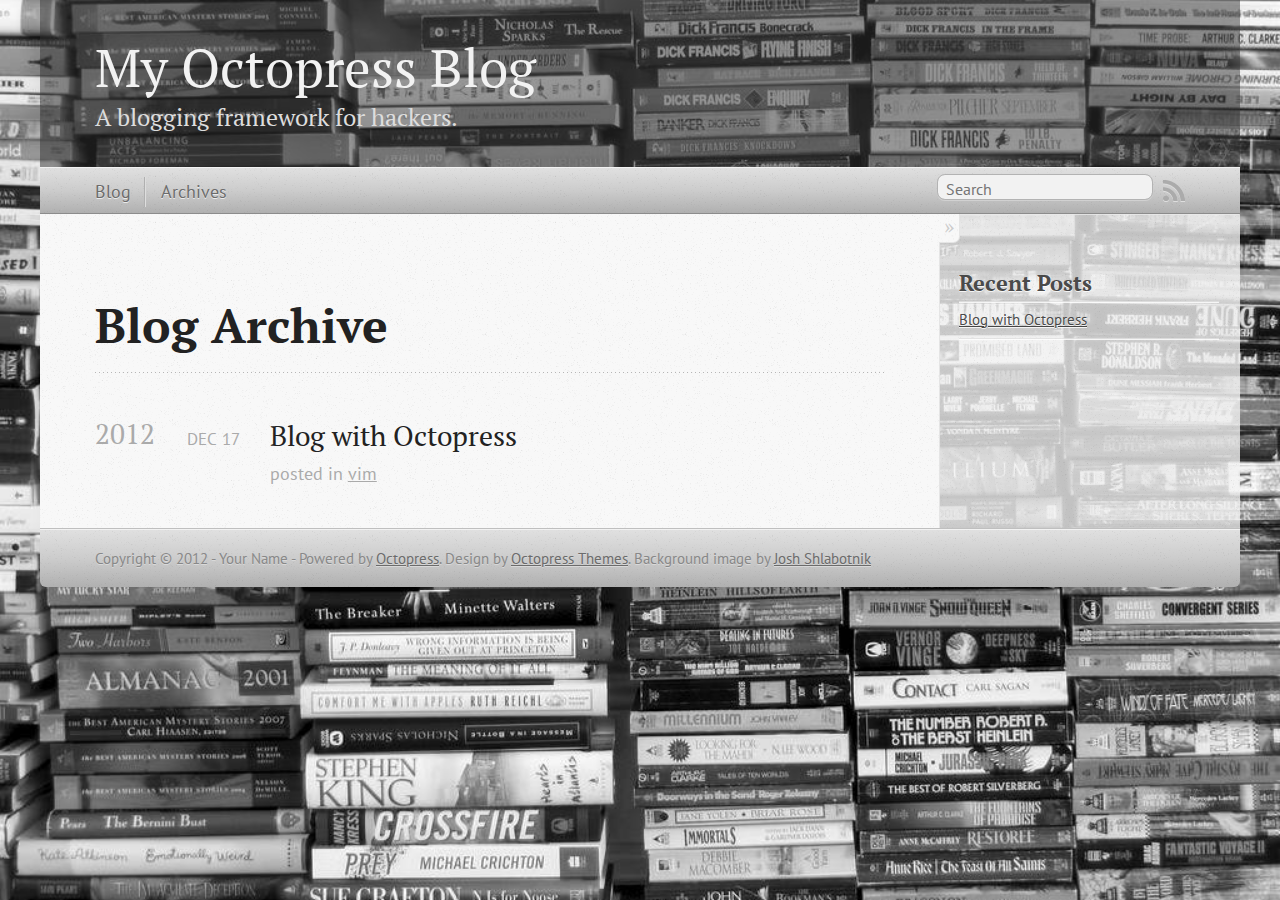
==== blog/archives/index.html @ 8f47bbdd "Site updated at 2012-12-17 10:39:51 UTC" ====
<!DOCTYPE html>
<!--[if IEMobile 7 ]><html class="no-js iem7"><![endif]-->
<!--[if lt IE 9]><html class="no-js lte-ie8"><![endif]-->
<!--[if (gt IE 8)|(gt IEMobile 7)|!(IEMobile)|!(IE)]><!--><html class="no-js" lang="en"><!--<![endif]-->
<head>
  <meta charset="utf-8">
  <title>Blog Archive - My Octopress Blog</title>
  <meta name="author" content="Your Name">

  
  <meta name="description" content=" Blog Archive 2012 Blog with Octopress
Dec 17 2012 posted in vim Recent Posts Blog with Octopress ">
  

  <!-- http://t.co/dKP3o1e -->
  <meta name="HandheldFriendly" content="True">
  <meta name="MobileOptimized" content="320">
  <meta name="viewport" content="width=device-width, initial-scale=1">

  
  <link rel="canonical" href="http://hushwings.github.com/testblog/blog/archives/">
  <link href="/favicon.png" rel="icon">
  <link href="/stylesheets/screen.css" media="screen, projection" rel="stylesheet" type="text/css">
  <script src="/javascripts/modernizr-2.0.js"></script>
  <script src="/javascripts/ender.js"></script>
  <script src="/javascripts/octopress.js" type="text/javascript"></script>
  <link href="/atom.xml" rel="alternate" title="My Octopress Blog" type="application/atom+xml">
  <!--Fonts from Google"s Web font directory at http://google.com/webfonts -->
<link href="http://fonts.googleapis.com/css?family=PT+Serif:regular,italic,bold,bolditalic" rel="stylesheet" type="text/css">
<link href="http://fonts.googleapis.com/css?family=PT+Sans:regular,italic,bold,bolditalic" rel="stylesheet" type="text/css">

  

</head>

<body   >
  <header role="banner"><hgroup>
  <h1><a href="/">My Octopress Blog</a></h1>
  
    <h2>A blogging framework for hackers.</h2>
  
</hgroup>

</header>
  <nav role="navigation"><ul class="subscription" data-subscription="rss">
  <li><a href="/atom.xml" rel="subscribe-rss" title="subscribe via RSS">RSS</a></li>
  
</ul>
  
<form action="http://google.com/search" method="get">
  <fieldset role="search">
    <input type="hidden" name="q" value="site:hushwings.github.com/testblog" />
    <input class="search" type="text" name="q" results="0" placeholder="Search"/>
  </fieldset>
</form>
  
<ul class="main-navigation">
  <li><a href="/">Blog</a></li>
  <li><a href="/blog/archives">Archives</a></li>
</ul>

</nav>
  <div id="main">
    <div id="content">
      <div>
<article role="article">
  
  <header>
    <h1 class="entry-title">Blog Archive</h1>
    
  </header>
  
  <div id="blog-archives">



  
  <h2>2012</h2>

<article>
  
<h1><a href="/blog/2012/12/17/blog-with-octopress/">Blog with Octopress</a></h1>
<time datetime="2012-12-17T03:09:00+08:00" pubdate><span class='month'>Dec</span> <span class='day'>17</span> <span class='year'>2012</span></time>

<footer>
  <span class="categories">posted in <a class='category' href='/blog/categories/vim/'>vim</a></span>
</footer>


</article>

</div>

  
</article>

</div>

<aside class="sidebar">
  
    <section>
  <h1>Recent Posts</h1>
  <ul id="recent_posts">
    
      <li class="post">
        <a href="/blog/2012/12/17/blog-with-octopress/">Blog with Octopress</a>
      </li>
    
  </ul>
</section>






  
</aside>


    </div>
  </div>
  <footer role="contentinfo"><p>
  Copyright &copy; 2012 - Your Name -
  <span class="credit">Powered by <a href="http://octopress.org">Octopress</a>. Design by <a href="http://octopressthemes.com">Octopress Themes</a>. Background image by <a href="http://www.flickr.com/photos/joeshlabotnik/">Josh Shlabotnik</a></span>
</p>

</footer>
  











</body>
</html>
---- stylesheets/screen.css ----
html,body,div,span,applet,object,iframe,h1,h2,h3,h4,h5,h6,p,blockquote,pre,a,abbr,acronym,address,big,cite,code,del,dfn,em,img,ins,kbd,q,s,samp,small,strike,strong,sub,sup,tt,var,b,u,i,center,dl,dt,dd,ol,ul,li,fieldset,form,label,legend,table,caption,tbody,tfoot,thead,tr,th,td,article,aside,canvas,details,embed,figure,figcaption,footer,header,hgroup,menu,nav,output,ruby,section,summary,time,mark,audio,video{margin:0;padding:0;border:0;font:inherit;font-size:100%;vertical-align:baseline}html{line-height:1}ol,ul{list-style:none}table{border-collapse:collapse;border-spacing:0}caption,th,td{text-align:left;font-weight:normal;vertical-align:middle}q,blockquote{quotes:none}q:before,q:after,blockquote:before,blockquote:after{content:"";content:none}a img{border:none}article,aside,details,figcaption,figure,footer,header,hgroup,menu,nav,section,summary{display:block}article,aside,details,figcaption,figure,footer,header,hgroup,menu,nav,section,summary{display:block}a{color:#1863a1}a:visited{color:#751590}a:focus{color:#0181eb}a:hover{color:#0181eb}a:active{color:#01579f}aside.sidebar a{color:#1863a1}aside.sidebar a:focus{color:#0181eb}aside.sidebar a:hover{color:#0181eb}aside.sidebar a:active{color:#01579f}a{-webkit-transition:color 0.3s;-moz-transition:color 0.3s;-o-transition:color 0.3s;transition:color 0.3s}html{background:url('/images/base.jpg?1355687006') no-repeat center center fixed;-webkit-background-size:cover;-moz-background-size:cover;-o-background-size:cover;background-size:cover}body>div{background:rgba(242,242,242,0.8) url('/images/noise.png?1355687006') top left;border-bottom:1px solid #bfbfbf}body>div>div{background:#f8f8f8 url('/images/noise.png?1355687006') top left;border-right:1px solid rgba(224,224,224,0.8)}.heading,body>header h1,h1,h2,h3,h4,h5,h6{font-family:"PT Serif","Georgia","Helvetica Neue",Arial,sans-serif}.sans,body>header h2,article header p.meta,article>footer,#content .blog-index footer,html .gist .gist-file .gist-meta,#blog-archives a.category,#blog-archives time,aside.sidebar section,body>footer{font-family:"PT Sans","Helvetica Neue",Arial,sans-serif}.serif,body,#content .blog-index a[rel=full-article]{font-family:"PT Serif",Georgia,Times,"Times New Roman",serif}.mono,pre,code,tt,p code,li code{font-family:Menlo,Monaco,"Andale Mono","lucida console","Courier New",monospace}body>header h1{font-size:2.2em;font-family:"PT Serif","Georgia","Helvetica Neue",Arial,sans-serif;font-weight:normal;line-height:1.2em;margin-bottom:0.6667em}body>header h2{font-family:"PT Serif","Georgia","Helvetica Neue",Arial,sans-serif}body{line-height:1.5em;color:#222}h1{font-size:2.2em;line-height:1.2em}@media only screen and (min-width: 992px){body{font-size:1.15em}h1{font-size:2.6em;line-height:1.2em}}h1,h2,h3,h4,h5,h6{text-rendering:optimizelegibility;margin-bottom:1em;font-weight:bold}h2,section h1{font-size:1.5em}h3,section h2,section section h1{font-size:1.3em}h4,section h3,section section h2,section section section h1{font-size:1em}h5,section h4,section section h3{font-size:.9em}h6,section h5,section section h4,section section section h3{font-size:.8em}p,blockquote,ul,ol{margin-bottom:1.5em}ul{list-style-type:disc}ul ul{list-style-type:circle;margin-bottom:0px}ul ul ul{list-style-type:square;margin-bottom:0px}ol{list-style-type:decimal}ol ol{list-style-type:lower-alpha;margin-bottom:0px}ol ol ol{list-style-type:lower-roman;margin-bottom:0px}ul,ul ul,ul ol,ol,ol ul,ol ol{margin-left:1.3em}strong{font-weight:bold}em{font-style:italic}sup,sub{font-size:0.8em;position:relative;display:inline-block}sup{top:-0.5em}sub{bottom:-0.5em}q{font-style:italic}q:before{content:"\201C"}q:after{content:"\201D"}em,dfn{font-style:italic}strong,dfn{font-weight:bold}del,s{text-decoration:line-through}abbr,acronym{border-bottom:1px dotted;cursor:help}sub,sup{line-height:0}hr{margin-bottom:0.2em}small{font-size:.8em}big{font-size:1.2em}blockquote{font-style:italic;position:relative;font-size:1.2em;line-height:1.5em;padding-left:1em;border-left:4px solid rgba(170,170,170,0.5)}blockquote cite{font-style:italic}blockquote cite a{color:#aaa !important;word-wrap:break-word}blockquote cite:before{content:'\2014';padding-right:.3em;padding-left:.3em;color:#aaa}@media only screen and (min-width: 992px){blockquote{padding-left:1.5em;border-left-width:4px}}.pullquote-right:before,.pullquote-left:before{padding:0;border:none;content:attr(data-pullquote);float:right;width:45%;margin:.5em 0 1em 1.5em;position:relative;top:7px;font-size:1.4em;line-height:1.45em}.pullquote-left:before{float:left;margin:.5em 1.5em 1em 0}.force-wrap,article a,aside.sidebar a{white-space:-moz-pre-wrap;white-space:-pre-wrap;white-space:-o-pre-wrap;white-space:pre-wrap;word-wrap:break-word}.group,body>header,body>nav,body>footer,body #content>article,body #content>div>article,body #content>div>section,body div.pagination,aside.sidebar,#main,#content,.sidebar{*zoom:1}.group:after,body>header:after,body>nav:after,body>footer:after,body #content>article:after,body #content>div>article:after,body #content>div>section:after,body div.pagination:after,aside.sidebar:after,#main:after,#content:after,.sidebar:after{content:"";display:table;clear:both}body{-webkit-text-size-adjust:none;max-width:1200px;position:relative;margin:0 auto}body>header,body>nav,body>footer,body #content>article,body #content>div>article,body #content>div>section{padding-left:18px;padding-right:18px}@media only screen and (min-width: 480px){body>header,body>nav,body>footer,body #content>article,body #content>div>article,body #content>div>section{padding-left:25px;padding-right:25px}}@media only screen and (min-width: 768px){body>header,body>nav,body>footer,body #content>article,body #content>div>article,body #content>div>section{padding-left:35px;padding-right:35px}}@media only screen and (min-width: 992px){body>header,body>nav,body>footer,body #content>article,body #content>div>article,body #content>div>section{padding-left:55px;padding-right:55px}}body div.pagination{margin-left:18px;margin-right:18px}@media only screen and (min-width: 480px){body div.pagination{margin-left:25px;margin-right:25px}}@media only screen and (min-width: 768px){body div.pagination{margin-left:35px;margin-right:35px}}@media only screen and (min-width: 992px){body div.pagination{margin-left:55px;margin-right:55px}}body>header{font-size:1em;padding-top:1.5em;padding-bottom:1.5em}#content{overflow:hidden}#content>div,#content>article{width:100%}aside.sidebar{float:none;padding:0 18px 1px;background-color:rgba(247,247,247,0.8);border-top:1px solid rgba(224,224,224,0.8)}.flex-content,article img,article video,article .flash-video,aside.sidebar img{max-width:100%;height:auto}.basic-alignment.left,article img.left,article video.left,article .left.flash-video,aside.sidebar img.left{float:left;margin-right:1.5em}.basic-alignment.right,article img.right,article video.right,article .right.flash-video,aside.sidebar img.right{float:right;margin-left:1.5em}.basic-alignment.center,article img.center,article video.center,article .center.flash-video,aside.sidebar img.center{display:block;margin:0 auto 1.5em}.basic-alignment.left,article img.left,article video.left,article .left.flash-video,aside.sidebar img.left,.basic-alignment.right,article img.right,article video.right,article .right.flash-video,aside.sidebar img.right{margin-bottom:.8em}.toggle-sidebar,.no-sidebar .toggle-sidebar{display:none}@media only screen and (min-width: 750px){body.sidebar-footer aside.sidebar{float:none;width:auto;clear:left;margin:0;padding:0 35px 1px;background-color:rgba(247,247,247,0.8);border-top:1px solid rgba(234,234,234,0.8)}body.sidebar-footer aside.sidebar section.odd,body.sidebar-footer aside.sidebar section.even{float:left;width:48%}body.sidebar-footer aside.sidebar section.odd{margin-left:0}body.sidebar-footer aside.sidebar section.even{margin-left:4%}body.sidebar-footer aside.sidebar.thirds section{width:30%;margin-left:5%}body.sidebar-footer aside.sidebar.thirds section.first{margin-left:0;clear:both}}body.sidebar-footer #content{margin-right:0px}body.sidebar-footer .toggle-sidebar{display:none}@media only screen and (min-width: 550px){body>header{font-size:1em}}@media only screen and (min-width: 750px){aside.sidebar{float:none;width:auto;clear:left;margin:0;padding:0 35px 1px;background-color:rgba(247,247,247,0.8);border-top:1px solid rgba(234,234,234,0.8)}aside.sidebar section.odd,aside.sidebar section.even{float:left;width:48%}aside.sidebar section.odd{margin-left:0}aside.sidebar section.even{margin-left:4%}aside.sidebar.thirds section{width:30%;margin-left:5%}aside.sidebar.thirds section.first{margin-left:0;clear:both}}@media only screen and (min-width: 768px){body{-webkit-text-size-adjust:auto}body>header{font-size:1.2em}#main{padding:0;margin:0 auto}#content{overflow:visible;margin-right:240px;position:relative}.no-sidebar #content{margin-right:0;border-right:0}.collapse-sidebar #content{margin-right:20px}#content>div,#content>article{padding-top:17.5px;padding-bottom:17.5px;float:left}aside.sidebar{width:210px;padding:0 15px 15px;background:none;clear:none;float:left;margin:0 -100% 0 0}aside.sidebar section{width:auto;margin-left:0}aside.sidebar section.odd,aside.sidebar section.even{float:none;width:auto;margin-left:0}.collapse-sidebar aside.sidebar{float:none;width:auto;clear:left;margin:0;padding:0 35px 1px;background-color:rgba(247,247,247,0.8);border-top:1px solid rgba(234,234,234,0.8)}.collapse-sidebar aside.sidebar section.odd,.collapse-sidebar aside.sidebar section.even{float:left;width:48%}.collapse-sidebar aside.sidebar section.odd{margin-left:0}.collapse-sidebar aside.sidebar section.even{margin-left:4%}.collapse-sidebar aside.sidebar.thirds section{width:30%;margin-left:5%}.collapse-sidebar aside.sidebar.thirds section.first{margin-left:0;clear:both}}@media only screen and (min-width: 992px){body>header{font-size:1.3em}#content{margin-right:300px}#content>div,#content>article{padding-top:27.5px;padding-bottom:27.5px}aside.sidebar{width:260px;padding:1.2em 20px 20px}.collapse-sidebar aside.sidebar{padding-left:55px;padding-right:55px}}@media only screen and (min-width: 768px){ul,ol{margin-left:0}}body>header{background:rgba(51,51,51,0.5)}body>header h1{display:inline-block;margin:0}body>header h1 a,body>header h1 a:visited,body>header h1 a:hover{color:#f2f2f2;text-decoration:none}body>header h2{margin:.2em 0 0;font-size:1em;color:#ddd;font-weight:normal}body>nav{position:relative;background-color:#ccc;background:url('/images/noise.png?1355687006'),-webkit-gradient(linear, 50% 0%, 50% 100%, color-stop(0%, #e0e0e0), color-stop(50%, #cccccc), color-stop(100%, #b0b0b0));background:url('/images/noise.png?1355687006'),-webkit-linear-gradient(#e0e0e0,#cccccc,#b0b0b0);background:url('/images/noise.png?1355687006'),-moz-linear-gradient(#e0e0e0,#cccccc,#b0b0b0);background:url('/images/noise.png?1355687006'),-o-linear-gradient(#e0e0e0,#cccccc,#b0b0b0);background:url('/images/noise.png?1355687006'),linear-gradient(#e0e0e0,#cccccc,#b0b0b0);border-top:1px solid #f2f2f2;border-bottom:1px solid #8c8c8c;padding-top:.35em;padding-bottom:.35em}body>nav form{-webkit-background-clip:padding;-moz-background-clip:padding;background-clip:padding-box;margin:0;padding:0}body>nav form .search{padding:.3em .5em 0;font-size:.85em;font-family:"PT Sans","Helvetica Neue",Arial,sans-serif;line-height:1.1em;width:95%;-webkit-border-radius:0.5em;-moz-border-radius:0.5em;-ms-border-radius:0.5em;-o-border-radius:0.5em;border-radius:0.5em;-webkit-background-clip:padding;-moz-background-clip:padding;background-clip:padding-box;-webkit-box-shadow:#d1d1d1 0 1px;-moz-box-shadow:#d1d1d1 0 1px;box-shadow:#d1d1d1 0 1px;background-color:#f2f2f2;border:1px solid #b3b3b3;color:#888}body>nav form .search:focus{color:#444;border-color:#80b1df;-webkit-box-shadow:#80b1df 0 0 4px,#80b1df 0 0 3px inset;-moz-box-shadow:#80b1df 0 0 4px,#80b1df 0 0 3px inset;box-shadow:#80b1df 0 0 4px,#80b1df 0 0 3px inset;background-color:#fff;outline:none}body>nav fieldset[role=search]{float:right;width:48%}body>nav fieldset.mobile-nav{float:left;width:48%}body>nav fieldset.mobile-nav select{width:100%;font-size:.8em;border:1px solid #888}body>nav ul{display:none}@media only screen and (min-width: 550px){body>nav{font-size:.9em}body>nav ul{margin:0;padding:0;border:0;overflow:hidden;*zoom:1;float:left;display:block;padding-top:.15em}body>nav ul li{list-style-image:none;list-style-type:none;margin-left:0;white-space:nowrap;display:inline;float:left;padding-left:0;padding-right:0}body>nav ul li:first-child,body>nav ul li.first{padding-left:0}body>nav ul li:last-child{padding-right:0}body>nav ul li.last{padding-right:0}body>nav ul.subscription{margin-left:.8em;float:right}body>nav ul.subscription li:last-child a{padding-right:0}body>nav ul li{margin:0}body>nav a{color:#6b6b6b;font-family:"PT Sans","Helvetica Neue",Arial,sans-serif;text-shadow:#ebebeb 0 1px;float:left;text-decoration:none;font-size:1.1em;padding:.1em 0;line-height:1.5em}body>nav a:visited{color:#6b6b6b}body>nav a:hover{color:#2b2b2b}body>nav li+li{border-left:1px solid #b0b0b0;margin-left:.8em}body>nav li+li a{padding-left:.8em;border-left:1px solid #dedede}body>nav form{float:right;text-align:left;padding-left:.8em;width:175px}body>nav form .search{width:93%;font-size:.95em;line-height:1.2em}body>nav ul[data-subscription$=email]+form{width:97px}body>nav ul[data-subscription$=email]+form .search{width:91%}body>nav fieldset.mobile-nav{display:none}body>nav fieldset[role=search]{width:99%}}@media only screen and (min-width: 992px){body>nav form{width:215px}body>nav ul[data-subscription$=email]+form{width:147px}}.no-placeholder body>nav .search{background:#f2f2f2 url('/images/search.png?1355687006') 0.3em 0.25em no-repeat;text-indent:1.3em}@media only screen and (min-width: 550px){.maskImage body>nav ul[data-subscription$=email]+form{width:123px}}@media only screen and (min-width: 992px){.maskImage body>nav ul[data-subscription$=email]+form{width:173px}}.maskImage ul.subscription{position:relative;top:.2em}.maskImage ul.subscription li,.maskImage ul.subscription a{border:0;padding:0}.maskImage a[rel=subscribe-rss]{position:relative;top:0px;text-indent:-999999em;background-color:#dedede;border:0;padding:0}.maskImage a[rel=subscribe-rss],.maskImage a[rel=subscribe-rss]:after{-webkit-mask-image:url('/images/rss.png?1355687006');-moz-mask-image:url('/images/rss.png?1355687006');-ms-mask-image:url('/images/rss.png?1355687006');-o-mask-image:url('/images/rss.png?1355687006');mask-image:url('/images/rss.png?1355687006');-webkit-mask-repeat:no-repeat;-moz-mask-repeat:no-repeat;-ms-mask-repeat:no-repeat;-o-mask-repeat:no-repeat;mask-repeat:no-repeat;width:22px;height:22px}.maskImage a[rel=subscribe-rss]:after{content:"";position:absolute;top:-1px;left:0;background-color:#ababab}.maskImage a[rel=subscribe-rss]:hover:after{background-color:#9e9e9e}.maskImage a[rel=subscribe-email]{position:relative;top:0px;text-indent:-999999em;background-color:#dedede;border:0;padding:0}.maskImage a[rel=subscribe-email],.maskImage a[rel=subscribe-email]:after{-webkit-mask-image:url('/images/email.png?1355687006');-moz-mask-image:url('/images/email.png?1355687006');-ms-mask-image:url('/images/email.png?1355687006');-o-mask-image:url('/images/email.png?1355687006');mask-image:url('/images/email.png?1355687006');-webkit-mask-repeat:no-repeat;-moz-mask-repeat:no-repeat;-ms-mask-repeat:no-repeat;-o-mask-repeat:no-repeat;mask-repeat:no-repeat;width:28px;height:22px}.maskImage a[rel=subscribe-email]:after{content:"";position:absolute;top:-1px;left:0;background-color:#ababab}.maskImage a[rel=subscribe-email]:hover:after{background-color:#9e9e9e}article{padding-top:1em}article header{position:relative;padding-top:2em;padding-bottom:1em;margin-bottom:1em;background:url('[data-uri]') bottom left repeat-x}article header h1{margin:0}article header h1 a{text-decoration:none}article header h1 a:hover{text-decoration:underline}article header p{font-size:.9em;color:#aaa;margin:0}article header p.meta{text-transform:uppercase;position:absolute;top:0}@media only screen and (min-width: 768px){article header{margin-bottom:1.5em;padding-bottom:1em;background:url('[data-uri]') bottom left repeat-x}}article h2{padding-top:0.8em;background:url('[data-uri]') top left repeat-x}.entry-content article h2:first-child,article header+h2{padding-top:0}article h2:first-child,article header+h2{background:none}article .feature{padding-top:.5em;margin-bottom:1em;padding-bottom:1em;background:url('[data-uri]') bottom left repeat-x;font-size:2.0em;font-style:italic;line-height:1.3em}article img,article video,article .flash-video{-webkit-border-radius:0.3em;-moz-border-radius:0.3em;-ms-border-radius:0.3em;-o-border-radius:0.3em;border-radius:0.3em;-webkit-box-shadow:rgba(0,0,0,0.15) 0 1px 4px;-moz-box-shadow:rgba(0,0,0,0.15) 0 1px 4px;box-shadow:rgba(0,0,0,0.15) 0 1px 4px;-webkit-box-sizing:border-box;-moz-box-sizing:border-box;box-sizing:border-box;border:#fff 0.5em solid}article video,article .flash-video{margin:0 auto 1.5em}article video{display:block;width:100%}article .flash-video>div{position:relative;display:block;padding-bottom:56.25%;padding-top:1px;height:0;overflow:hidden}article .flash-video>div iframe,article .flash-video>div object,article .flash-video>div embed{position:absolute;top:0;left:0;width:100%;height:100%}article>footer{padding-bottom:2.5em;margin-top:2em}article>footer p.meta{margin-bottom:.8em;font-size:.85em;clear:both;overflow:hidden}.blog-index article+article{background:url('[data-uri]') top left repeat-x}#content .blog-index{padding-top:0;padding-bottom:0}#content .blog-index article{padding-top:2em}#content .blog-index article header{background:none;padding-bottom:0}#content .blog-index article h1{font-size:2.2em}#content .blog-index article h1 a{color:inherit}#content .blog-index article h1 a:hover{color:#0181eb}#content .blog-index a[rel=full-article]{background:#ebebeb;display:inline-block;padding:.4em .8em;margin-right:.5em;text-decoration:none;color:#666;-webkit-transition:background-color 0.5s;-moz-transition:background-color 0.5s;-o-transition:background-color 0.5s;transition:background-color 0.5s}#content .blog-index a[rel=full-article]:hover{background:#0181eb;text-shadow:none;color:#f8f8f8}#content .blog-index footer{margin-top:1em}.separator,article>footer .byline+time:before,article>footer time+time:before,article>footer .comments:before,article>footer .byline ~ .categories:before{content:"\2022 ";padding:0 .4em 0 .2em;display:inline-block}#content div.pagination{text-align:center;font-size:.95em;position:relative;background:url('[data-uri]') top left repeat-x;padding-top:1.5em;padding-bottom:1.5em}#content div.pagination a{text-decoration:none;color:#aaa}#content div.pagination a.prev{position:absolute;left:0}#content div.pagination a.next{position:absolute;right:0}#content div.pagination a:hover{color:#0181eb}#content div.pagination a[href*=archive]:before,#content div.pagination a[href*=archive]:after{content:'\2014';padding:0 .3em}p.meta+.sharing{padding-top:1em;padding-left:0;background:url('[data-uri]') top left repeat-x}#fb-root{display:none}.highlight,html .gist .gist-file .gist-syntax .gist-highlight{border:1px solid #05232b !important}.highlight table td.code,html .gist .gist-file .gist-syntax .gist-highlight table td.code{width:100%}.highlight .line-numbers,html .gist .gist-file .gist-syntax .gist-highlight .line-numbers{text-align:right;font-size:13px;line-height:1.45em;background:#073642 url('/images/noise.png?1355687006') top left !important;border-right:1px solid #00232c !important;-webkit-box-shadow:#083e4b -1px 0 inset;-moz-box-shadow:#083e4b -1px 0 inset;box-shadow:#083e4b -1px 0 inset;text-shadow:#021014 0 -1px;padding:.8em !important;-webkit-border-radius:0;-moz-border-radius:0;-ms-border-radius:0;-o-border-radius:0;border-radius:0}.highlight .line-numbers span,html .gist .gist-file .gist-syntax .gist-highlight .line-numbers span{color:#586e75 !important}figure.code,.gist-file,pre{-webkit-box-shadow:rgba(0,0,0,0.06) 0 0 10px;-moz-box-shadow:rgba(0,0,0,0.06) 0 0 10px;box-shadow:rgba(0,0,0,0.06) 0 0 10px}figure.code .highlight pre,.gist-file .highlight pre,pre .highlight pre{-webkit-box-shadow:none;-moz-box-shadow:none;box-shadow:none}html .gist .gist-file{margin-bottom:1.8em;position:relative;border:none;padding-top:26px !important}html .gist .gist-file .gist-syntax{border-bottom:0 !important;background:none !important}html .gist .gist-file .gist-syntax .gist-highlight{background:#002b36 !important}html .gist .gist-file .gist-meta{padding:.6em 0.8em;border:1px solid #083e4b !important;color:#586e75;font-size:.7em !important;background:#073642 url('/images/noise.png?1355687006') top left;line-height:1.5em}html .gist .gist-file .gist-meta a{color:#75878b !important;text-decoration:none}html .gist .gist-file .gist-meta a:hover{text-decoration:underline}html .gist .gist-file .gist-meta a:hover{color:#93a1a1 !important}html .gist .gist-file .gist-meta a[href*='#file']{position:absolute;top:0;left:0;right:-10px;color:#474747 !important}html .gist .gist-file .gist-meta a[href*='#file']:hover{color:#1863a1 !important}html .gist .gist-file .gist-meta a[href*=raw]{top:.4em}pre{background:#002b36 url('/images/noise.png?1355687006') top left;-webkit-border-radius:0.4em;-moz-border-radius:0.4em;-ms-border-radius:0.4em;-o-border-radius:0.4em;border-radius:0.4em;border:1px solid #05232b;line-height:1.45em;font-size:13px;margin-bottom:2.1em;padding:.8em 1em;color:#93a1a1;overflow:auto}h3.filename+pre{-moz-border-radius-topleft:0px;-webkit-border-top-left-radius:0px;border-top-left-radius:0px;-moz-border-radius-topright:0px;-webkit-border-top-right-radius:0px;border-top-right-radius:0px}p code,li code{display:inline-block;white-space:no-wrap;background:#fff;font-size:.8em;line-height:1.5em;color:#555;border:1px solid #ddd;-webkit-border-radius:0.4em;-moz-border-radius:0.4em;-ms-border-radius:0.4em;-o-border-radius:0.4em;border-radius:0.4em;padding:0 .3em;margin:-1px 0}p pre code,li pre code{font-size:1em !important;background:none;border:none}.pre-code,html .gist .gist-file .gist-syntax .gist-highlight pre,.highlight code{font-family:Menlo,Monaco,"Andale Mono","lucida console","Courier New",monospace !important;overflow:scroll;overflow-y:hidden;display:block;padding:.8em !important;overflow-x:auto;line-height:1.45em;background:#002b36 url('/images/noise.png?1355687006') top left !important;color:#93a1a1 !important}.pre-code *::-moz-selection,html .gist .gist-file .gist-syntax .gist-highlight pre *::-moz-selection,.highlight code *::-moz-selection{background:#386774;color:inherit;text-shadow:#002b36 0 1px}.pre-code *::-webkit-selection,html .gist .gist-file .gist-syntax .gist-highlight pre *::-webkit-selection,.highlight code *::-webkit-selection{background:#386774;color:inherit;text-shadow:#002b36 0 1px}.pre-code *::selection,html .gist .gist-file .gist-syntax .gist-highlight pre *::selection,.highlight code *::selection{background:#386774;color:inherit;text-shadow:#002b36 0 1px}.pre-code span,html .gist .gist-file .gist-syntax .gist-highlight pre span,.highlight code span{color:#93a1a1 !important}.pre-code span,html .gist .gist-file .gist-syntax .gist-highlight pre span,.highlight code span{font-style:normal !important;font-weight:normal !important}.pre-code .c,html .gist .gist-file .gist-syntax .gist-highlight pre .c,.highlight code .c{color:#586e75 !important;font-style:italic !important}.pre-code .cm,html .gist .gist-file .gist-syntax .gist-highlight pre .cm,.highlight code .cm{color:#586e75 !important;font-style:italic !important}.pre-code .cp,html .gist .gist-file .gist-syntax .gist-highlight pre .cp,.highlight code .cp{color:#586e75 !important;font-style:italic !important}.pre-code .c1,html .gist .gist-file .gist-syntax .gist-highlight pre .c1,.highlight code .c1{color:#586e75 !important;font-style:italic !important}.pre-code .cs,html .gist .gist-file .gist-syntax .gist-highlight pre .cs,.highlight code .cs{color:#586e75 !important;font-weight:bold !important;font-style:italic !important}.pre-code .err,html .gist .gist-file .gist-syntax .gist-highlight pre .err,.highlight code .err{color:#dc322f !important;background:none !important}.pre-code .k,html .gist .gist-file .gist-syntax .gist-highlight pre .k,.highlight code .k{color:#cb4b16 !important}.pre-code .o,html .gist .gist-file .gist-syntax .gist-highlight pre .o,.highlight code .o{color:#93a1a1 !important;font-weight:bold !important}.pre-code .p,html .gist .gist-file .gist-syntax .gist-highlight pre .p,.highlight code .p{color:#93a1a1 !important}.pre-code .ow,html .gist .gist-file .gist-syntax .gist-highlight pre .ow,.highlight code .ow{color:#2aa198 !important;font-weight:bold !important}.pre-code .gd,html .gist .gist-file .gist-syntax .gist-highlight pre .gd,.highlight code .gd{color:#93a1a1 !important;background-color:#372c34 !important;display:inline-block}.pre-code .gd .x,html .gist .gist-file .gist-syntax .gist-highlight pre .gd .x,.highlight code .gd .x{color:#93a1a1 !important;background-color:#4d2d33 !important;display:inline-block}.pre-code .ge,html .gist .gist-file .gist-syntax .gist-highlight pre .ge,.highlight code .ge{color:#93a1a1 !important;font-style:italic !important}.pre-code .gh,html .gist .gist-file .gist-syntax .gist-highlight pre .gh,.highlight code .gh{color:#586e75 !important}.pre-code .gi,html .gist .gist-file .gist-syntax .gist-highlight pre .gi,.highlight code .gi{color:#93a1a1 !important;background-color:#1a412b !important;display:inline-block}.pre-code .gi .x,html .gist .gist-file .gist-syntax .gist-highlight pre .gi .x,.highlight code .gi .x{color:#93a1a1 !important;background-color:#355720 !important;display:inline-block}.pre-code .gs,html .gist .gist-file .gist-syntax .gist-highlight pre .gs,.highlight code .gs{color:#93a1a1 !important;font-weight:bold !important}.pre-code .gu,html .gist .gist-file .gist-syntax .gist-highlight pre .gu,.highlight code .gu{color:#6c71c4 !important}.pre-code .kc,html .gist .gist-file .gist-syntax .gist-highlight pre .kc,.highlight code .kc{color:#859900 !important;font-weight:bold !important}.pre-code .kd,html .gist .gist-file .gist-syntax .gist-highlight pre .kd,.highlight code .kd{color:#268bd2 !important}.pre-code .kp,html .gist .gist-file .gist-syntax .gist-highlight pre .kp,.highlight code .kp{color:#cb4b16 !important;font-weight:bold !important}.pre-code .kr,html .gist .gist-file .gist-syntax .gist-highlight pre .kr,.highlight code .kr{color:#d33682 !important;font-weight:bold !important}.pre-code .kt,html .gist .gist-file .gist-syntax .gist-highlight pre .kt,.highlight code .kt{color:#2aa198 !important}.pre-code .n,html .gist .gist-file .gist-syntax .gist-highlight pre .n,.highlight code .n{color:#268bd2 !important}.pre-code .na,html .gist .gist-file .gist-syntax .gist-highlight pre .na,.highlight code .na{color:#268bd2 !important}.pre-code .nb,html .gist .gist-file .gist-syntax .gist-highlight pre .nb,.highlight code .nb{color:#859900 !important}.pre-code .nc,html .gist .gist-file .gist-syntax .gist-highlight pre .nc,.highlight code .nc{color:#d33682 !important}.pre-code .no,html .gist .gist-file .gist-syntax .gist-highlight pre .no,.highlight code .no{color:#b58900 !important}.pre-code .nl,html .gist .gist-file .gist-syntax .gist-highlight pre .nl,.highlight code .nl{color:#859900 !important}.pre-code .ne,html .gist .gist-file .gist-syntax .gist-highlight pre .ne,.highlight code .ne{color:#268bd2 !important;font-weight:bold !important}.pre-code .nf,html .gist .gist-file .gist-syntax .gist-highlight pre .nf,.highlight code .nf{color:#268bd2 !important;font-weight:bold !important}.pre-code .nn,html .gist .gist-file .gist-syntax .gist-highlight pre .nn,.highlight code .nn{color:#b58900 !important}.pre-code .nt,html .gist .gist-file .gist-syntax .gist-highlight pre .nt,.highlight code .nt{color:#268bd2 !important;font-weight:bold !important}.pre-code .nx,html .gist .gist-file .gist-syntax .gist-highlight pre .nx,.highlight code .nx{color:#b58900 !important}.pre-code .vg,html .gist .gist-file .gist-syntax .gist-highlight pre .vg,.highlight code .vg{color:#268bd2 !important}.pre-code .vi,html .gist .gist-file .gist-syntax .gist-highlight pre .vi,.highlight code .vi{color:#268bd2 !important}.pre-code .nv,html .gist .gist-file .gist-syntax .gist-highlight pre .nv,.highlight code .nv{color:#268bd2 !important}.pre-code .mf,html .gist .gist-file .gist-syntax .gist-highlight pre .mf,.highlight code .mf{color:#2aa198 !important}.pre-code .m,html .gist .gist-file .gist-syntax .gist-highlight pre .m,.highlight code .m{color:#2aa198 !important}.pre-code .mh,html .gist .gist-file .gist-syntax .gist-highlight pre .mh,.highlight code .mh{color:#2aa198 !important}.pre-code .mi,html .gist .gist-file .gist-syntax .gist-highlight pre .mi,.highlight code .mi{color:#2aa198 !important}.pre-code .s,html .gist .gist-file .gist-syntax .gist-highlight pre .s,.highlight code .s{color:#2aa198 !important}.pre-code .sd,html .gist .gist-file .gist-syntax .gist-highlight pre .sd,.highlight code .sd{color:#2aa198 !important}.pre-code .s2,html .gist .gist-file .gist-syntax .gist-highlight pre .s2,.highlight code .s2{color:#2aa198 !important}.pre-code .se,html .gist .gist-file .gist-syntax .gist-highlight pre .se,.highlight code .se{color:#dc322f !important}.pre-code .si,html .gist .gist-file .gist-syntax .gist-highlight pre .si,.highlight code .si{color:#268bd2 !important}.pre-code .sr,html .gist .gist-file .gist-syntax .gist-highlight pre .sr,.highlight code .sr{color:#2aa198 !important}.pre-code .s1,html .gist .gist-file .gist-syntax .gist-highlight pre .s1,.highlight code .s1{color:#2aa198 !important}.pre-code div .gd,html .gist .gist-file .gist-syntax .gist-highlight pre div .gd,.highlight code div .gd,.pre-code div .gd .x,html .gist .gist-file .gist-syntax .gist-highlight pre div .gd .x,.highlight code div .gd .x,.pre-code div .gi,html .gist .gist-file .gist-syntax .gist-highlight pre div .gi,.highlight code div .gi,.pre-code div .gi .x,html .gist .gist-file .gist-syntax .gist-highlight pre div .gi .x,.highlight code div .gi .x{display:inline-block;width:100%}.highlight,.gist-highlight{margin-bottom:1.8em;background:#002b36;overflow-y:hidden;overflow-x:auto}.highlight pre,.gist-highlight pre{background:none;-webkit-border-radius:none;-moz-border-radius:none;-ms-border-radius:none;-o-border-radius:none;border-radius:none;border:none;padding:0;margin-bottom:0}pre::-webkit-scrollbar,.highlight::-webkit-scrollbar,.gist-highlight::-webkit-scrollbar{height:.5em;background:rgba(255,255,255,0.15)}pre::-webkit-scrollbar-thumb:horizontal,.highlight::-webkit-scrollbar-thumb:horizontal,.gist-highlight::-webkit-scrollbar-thumb:horizontal{background:rgba(255,255,255,0.2);-webkit-border-radius:4px;border-radius:4px}.highlight code{background:#000}figure.code{background:none;padding:0;border:0;margin-bottom:1.5em}figure.code pre{margin-bottom:0}figure.code figcaption{position:relative}figure.code .highlight{margin-bottom:0}.code-title,html .gist .gist-file .gist-meta a[href*='#file'],h3.filename,figure.code figcaption{text-align:center;font-size:13px;line-height:2em;text-shadow:#cbcccc 0 1px 0;color:#474747;font-weight:normal;margin-bottom:0;-moz-border-radius-topleft:5px;-webkit-border-top-left-radius:5px;border-top-left-radius:5px;-moz-border-radius-topright:5px;-webkit-border-top-right-radius:5px;border-top-right-radius:5px;font-family:"Helvetica Neue", Arial, "Lucida Grande", "Lucida Sans Unicode", Lucida, sans-serif;background:#aaa url('/images/code_bg.png?1355687006') top repeat-x;border:1px solid #565656;border-top-color:#cbcbcb;border-left-color:#a5a5a5;border-right-color:#a5a5a5;border-bottom:0}.download-source,html .gist .gist-file .gist-meta a[href*=raw],figure.code figcaption a{position:absolute;right:.8em;text-decoration:none;color:#666 !important;z-index:1;font-size:13px;text-shadow:#cbcccc 0 1px 0;padding-left:3em}.download-source:hover,html .gist .gist-file .gist-meta a[href*=raw]:hover,figure.code figcaption a:hover{text-decoration:underline}#archive #content>div,#archive #content>div>article{padding-top:0}#blog-archives{color:#aaa}#blog-archives article{padding:1em 0 1em;position:relative;background:url('[data-uri]') bottom left repeat-x}#blog-archives article:last-child{background:none}#blog-archives article footer{padding:0;margin:0}#blog-archives h1{color:#222;margin-bottom:.3em}#blog-archives h2{display:none}#blog-archives h1{font-size:1.5em}#blog-archives h1 a{text-decoration:none;color:inherit;font-weight:normal;display:inline-block}#blog-archives h1 a:hover{text-decoration:underline}#blog-archives h1 a:hover{color:#0181eb}#blog-archives a.category,#blog-archives time{color:#aaa}#blog-archives .entry-content{display:none}#blog-archives time{font-size:.9em;line-height:1.2em}#blog-archives time .month,#blog-archives time .day{display:inline-block}#blog-archives time .month{text-transform:uppercase}#blog-archives p{margin-bottom:1em}#blog-archives a,#blog-archives .entry-content a{color:inherit}#blog-archives a:hover,#blog-archives .entry-content a:hover{color:#0181eb}#blog-archives a:hover{color:#0181eb}@media only screen and (min-width: 550px){#blog-archives article{margin-left:5em}#blog-archives h2{margin-bottom:.3em;font-weight:normal;display:inline-block;position:relative;top:-1px;float:left}#blog-archives h2:first-child{padding-top:.75em}#blog-archives time{position:absolute;text-align:right;left:0em;top:1.8em}#blog-archives .year{display:none}#blog-archives article{padding-left:4.5em;padding-bottom:.7em}#blog-archives a.category{line-height:1.1em}}#content>.category article{margin-left:0;padding-left:6.8em}#content>.category .year{display:inline}.side-shadow-border,aside.sidebar section h1,aside.sidebar li{-webkit-box-shadow:rgba(255,255,255,0.8) 0 1px;-moz-box-shadow:rgba(255,255,255,0.8) 0 1px;box-shadow:rgba(255,255,255,0.8) 0 1px}aside.sidebar{overflow:hidden;color:rgba(63,63,63,0.96);text-shadow:rgba(255,255,255,0.8) 0 1px}aside.sidebar section{font-size:.8em;line-height:1.4em;margin-bottom:1.5em}aside.sidebar section h1{margin:1.5em 0 0;padding-bottom:.2em;border-bottom:1px solid rgba(224,224,224,0.8)}aside.sidebar section h1+p{padding-top:.4em}aside.sidebar img{-webkit-border-radius:0.3em;-moz-border-radius:0.3em;-ms-border-radius:0.3em;-o-border-radius:0.3em;border-radius:0.3em;-webkit-box-shadow:rgba(0,0,0,0.15) 0 1px 4px;-moz-box-shadow:rgba(0,0,0,0.15) 0 1px 4px;box-shadow:rgba(0,0,0,0.15) 0 1px 4px;-webkit-box-sizing:border-box;-moz-box-sizing:border-box;box-sizing:border-box;border:#fff 0.3em solid}aside.sidebar ul{margin-bottom:0.5em;margin-left:0}aside.sidebar li{list-style:none;padding:.5em 0;margin:0;border-bottom:1px solid rgba(224,224,224,0.8)}aside.sidebar li p:last-child{margin-bottom:0}aside.sidebar a{color:inherit;-webkit-transition:color 0.5s;-moz-transition:color 0.5s;-o-transition:color 0.5s;transition:color 0.5s}aside.sidebar:hover a{color:#1863a1}aside.sidebar:hover a:hover{color:#0181eb}.aside-alt-link,#tweets a[href*='twitter.com/search'],#pinboard_linkroll .pin-tag{color:rgba(114,114,114,0.96)}.aside-alt-link:hover,#tweets a[href*='twitter.com/search']:hover,#pinboard_linkroll .pin-tag:hover{color:#0181eb}@media only screen and (min-width: 768px){.toggle-sidebar{outline:none;position:absolute;right:-10px;top:0;bottom:0;display:inline-block;text-decoration:none;color:rgba(198,198,198,0.9);width:9px;cursor:pointer}.toggle-sidebar:hover{background:rgba(233,233,233,0.8);background:-webkit-gradient(linear, 0% 50%, 100% 50%, color-stop(0%, rgba(224,224,224,0.5)), color-stop(100%, rgba(224,224,224,0)));background:-webkit-linear-gradient(left, rgba(224,224,224,0.5),rgba(224,224,224,0));background:-moz-linear-gradient(left, rgba(224,224,224,0.5),rgba(224,224,224,0));background:-o-linear-gradient(left, rgba(224,224,224,0.5),rgba(224,224,224,0));background:linear-gradient(left, rgba(224,224,224,0.5),rgba(224,224,224,0))}.toggle-sidebar:after{position:absolute;right:-11px;top:0;width:20px;font-size:1.2em;line-height:1.1em;padding-bottom:.15em;-moz-border-radius-bottomright:0.3em;-webkit-border-bottom-right-radius:0.3em;border-bottom-right-radius:0.3em;text-align:center;background:#f8f8f8 url('/images/noise.png?1355687006') top left;border-bottom:1px solid rgba(224,224,224,0.8);border-right:1px solid rgba(224,224,224,0.8);content:"\00BB";text-indent:-1px}.collapse-sidebar .toggle-sidebar{text-indent:0px;right:-20px;width:19px}.collapse-sidebar .toggle-sidebar:hover{background:rgba(233,233,233,0.8)}.collapse-sidebar .toggle-sidebar:after{border-left:1px solid rgba(224,224,224,0.8);text-shadow:#fff 0 1px;content:"\00AB";left:0px;right:0;text-align:center;text-indent:0;border:0;border-right-width:0;background:none}}#tweets .loading{background:url('[data-uri]') no-repeat center 0.5em;color:rgba(196,196,196,0.8);text-shadow:#f8f8f8 0 1px;text-align:center;padding:2.5em 0 .5em}#tweets .loading.error{background:url('[data-uri]') no-repeat center 0.5em}#tweets p{position:relative;padding-right:1em}#tweets a[href*=status]:first-child{color:rgba(152,152,152,0.96);float:right;padding:0 0 .1em 1em;position:relative;right:-1.3em;text-shadow:#fff 0 1px;font-size:.7em;text-decoration:none}#tweets a[href*=status]:first-child span{font-size:1.5em}#tweets a[href*=status]:first-child:hover{color:#0181eb;text-decoration:none}#tweets a[href*='twitter.com/search']{text-decoration:none}#tweets a[href*='twitter.com/search']:hover{text-decoration:underline}.googleplus h1{-moz-box-shadow:none !important;-webkit-box-shadow:none !important;-o-box-shadow:none !important;box-shadow:none !important;border-bottom:0px none !important}.googleplus a{text-decoration:none;white-space:normal !important;line-height:32px}.googleplus a img{float:left;margin-right:0.5em;border:0 none}.googleplus-hidden{position:absolute;top:-1000em;left:-1000em}#pinboard_linkroll .pin-title,#pinboard_linkroll .pin-description{display:block;margin-bottom:.5em}#pinboard_linkroll .pin-tag{text-decoration:none}#pinboard_linkroll .pin-tag:hover{text-decoration:underline}#pinboard_linkroll .pin-tag:after{content:','}#pinboard_linkroll .pin-tag:last-child:after{content:''}.delicious-posts a.delicious-link{margin-bottom:.5em;display:block}.delicious-posts p{font-size:1em}body>footer{font-size:.8em;color:#888;text-shadow:#d9d9d9 0 1px;background-color:#ccc;background:url('/images/noise.png?1355687006'),-webkit-gradient(linear, 50% 0%, 50% 100%, color-stop(0%, #e0e0e0), color-stop(50%, #cccccc), color-stop(100%, #b0b0b0));background:url('/images/noise.png?1355687006'),-webkit-linear-gradient(#e0e0e0,#cccccc,#b0b0b0);background:url('/images/noise.png?1355687006'),-moz-linear-gradient(#e0e0e0,#cccccc,#b0b0b0);background:url('/images/noise.png?1355687006'),-o-linear-gradient(#e0e0e0,#cccccc,#b0b0b0);background:url('/images/noise.png?1355687006'),linear-gradient(#e0e0e0,#cccccc,#b0b0b0);border-top:1px solid #f2f2f2;position:relative;padding-top:1em;padding-bottom:1em;margin-bottom:3em;-moz-border-radius-bottomleft:0.4em;-webkit-border-bottom-left-radius:0.4em;border-bottom-left-radius:0.4em;-moz-border-radius-bottomright:0.4em;-webkit-border-bottom-right-radius:0.4em;border-bottom-right-radius:0.4em;z-index:1}body>footer a{color:#6b6b6b}body>footer a:visited{color:#6b6b6b}body>footer a:hover{color:#484848}body>footer p:last-child{margin-bottom:0}


#a-share img, #a-share .flash-video {
    border: 0px white;
}
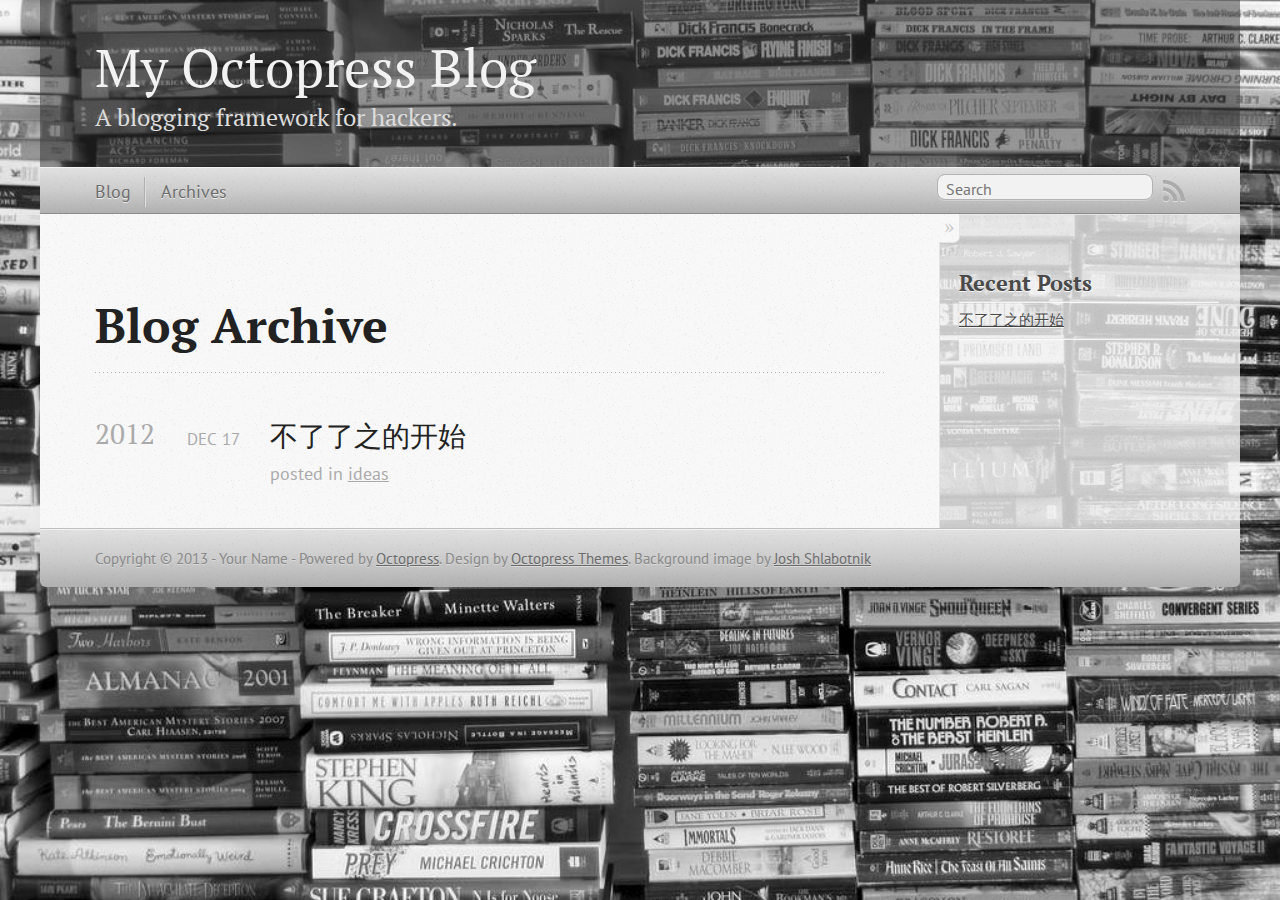
==== commit a910f9db: "Site updated at 2013-03-14 15:23:15 UTC" ====
--- a/blog/archives/index.html
+++ b/blog/archives/index.html
@@ -9,8 +9,8 @@
   <meta name="author" content="Your Name">
 
   
-  <meta name="description" content=" Blog Archive 2012 Blog with Octopress
-Dec 17 2012 posted in vim Recent Posts Blog with Octopress ">
+  <meta name="description" content=" Blog Archive 2012 不了了之的开始
+Dec 17 2012 posted in ideas Recent Posts 不了了之的开始 ">
   
 
   <!-- http://t.co/dKP3o1e -->
@@ -80,11 +80,11 @@
 
 <article>
   
-<h1><a href="/blog/2012/12/17/blog-with-octopress/">Blog with Octopress</a></h1>
+<h1><a href="/blog/2012/12/17/blog-with-octopress/">不了了之的开始</a></h1>
 <time datetime="2012-12-17T03:09:00+08:00" pubdate><span class='month'>Dec</span> <span class='day'>17</span> <span class='year'>2012</span></time>
 
 <footer>
-  <span class="categories">posted in <a class='category' href='/blog/categories/vim/'>vim</a></span>
+  <span class="categories">posted in <a class='category' href='/blog/categories/ideas/'>ideas</a></span>
 </footer>
 
 
@@ -104,7 +104,7 @@
   <ul id="recent_posts">
     
       <li class="post">
-        <a href="/blog/2012/12/17/blog-with-octopress/">Blog with Octopress</a>
+        <a href="/blog/2012/12/17/blog-with-octopress/">不了了之的开始</a>
       </li>
     
   </ul>
@@ -122,7 +122,7 @@
     </div>
   </div>
   <footer role="contentinfo"><p>
-  Copyright &copy; 2012 - Your Name -
+  Copyright &copy; 2013 - Your Name -
   <span class="credit">Powered by <a href="http://octopress.org">Octopress</a>. Design by <a href="http://octopressthemes.com">Octopress Themes</a>. Background image by <a href="http://www.flickr.com/photos/joeshlabotnik/">Josh Shlabotnik</a></span>
 </p>
 
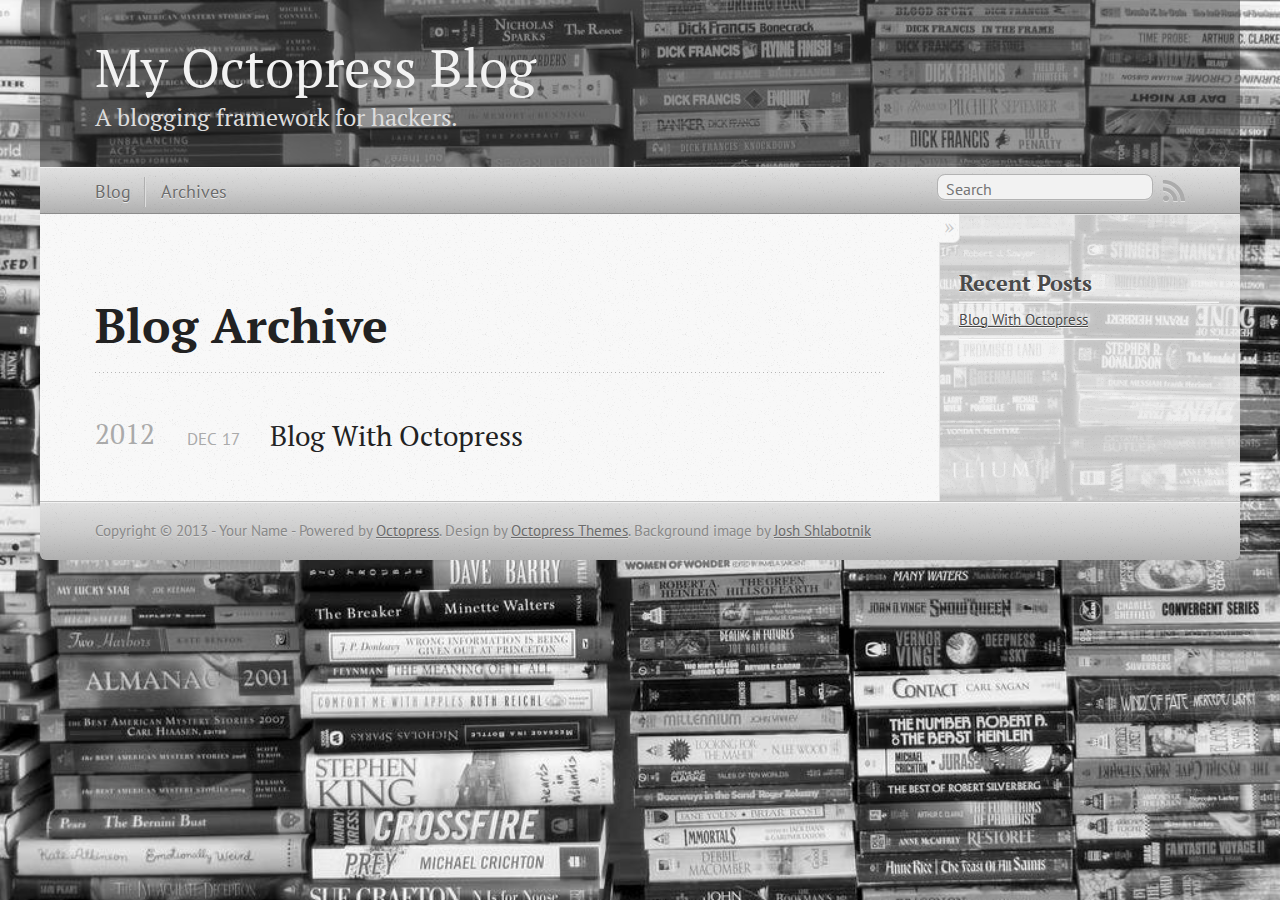
==== commit a707bdc9: "Site updated at 2013-03-14 16:05:05 UTC" ====
--- a/blog/archives/index.html
+++ b/blog/archives/index.html
@@ -9,8 +9,8 @@
   <meta name="author" content="Your Name">
 
   
-  <meta name="description" content=" Blog Archive 2012 不了了之的开始
-Dec 17 2012 posted in ideas Recent Posts 不了了之的开始 ">
+  <meta name="description" content=" Blog Archive 2012 Blog With Octopress
+Dec 17 2012 Recent Posts Blog With Octopress ">
   
 
   <!-- http://t.co/dKP3o1e -->
@@ -80,12 +80,8 @@
 
 <article>
   
-<h1><a href="/blog/2012/12/17/blog-with-octopress/">不了了之的开始</a></h1>
-<time datetime="2012-12-17T03:09:00+08:00" pubdate><span class='month'>Dec</span> <span class='day'>17</span> <span class='year'>2012</span></time>
-
-<footer>
-  <span class="categories">posted in <a class='category' href='/blog/categories/ideas/'>ideas</a></span>
-</footer>
+<h1><a href="/blog/2012/12/17/blog-with-octopress/">Blog With Octopress</a></h1>
+<time datetime="2012-12-17T00:00:00+08:00" pubdate><span class='month'>Dec</span> <span class='day'>17</span> <span class='year'>2012</span></time>
 
 
 </article>
@@ -104,7 +100,7 @@
   <ul id="recent_posts">
     
       <li class="post">
-        <a href="/blog/2012/12/17/blog-with-octopress/">不了了之的开始</a>
+        <a href="/blog/2012/12/17/blog-with-octopress/">Blog With Octopress</a>
       </li>
     
   </ul>
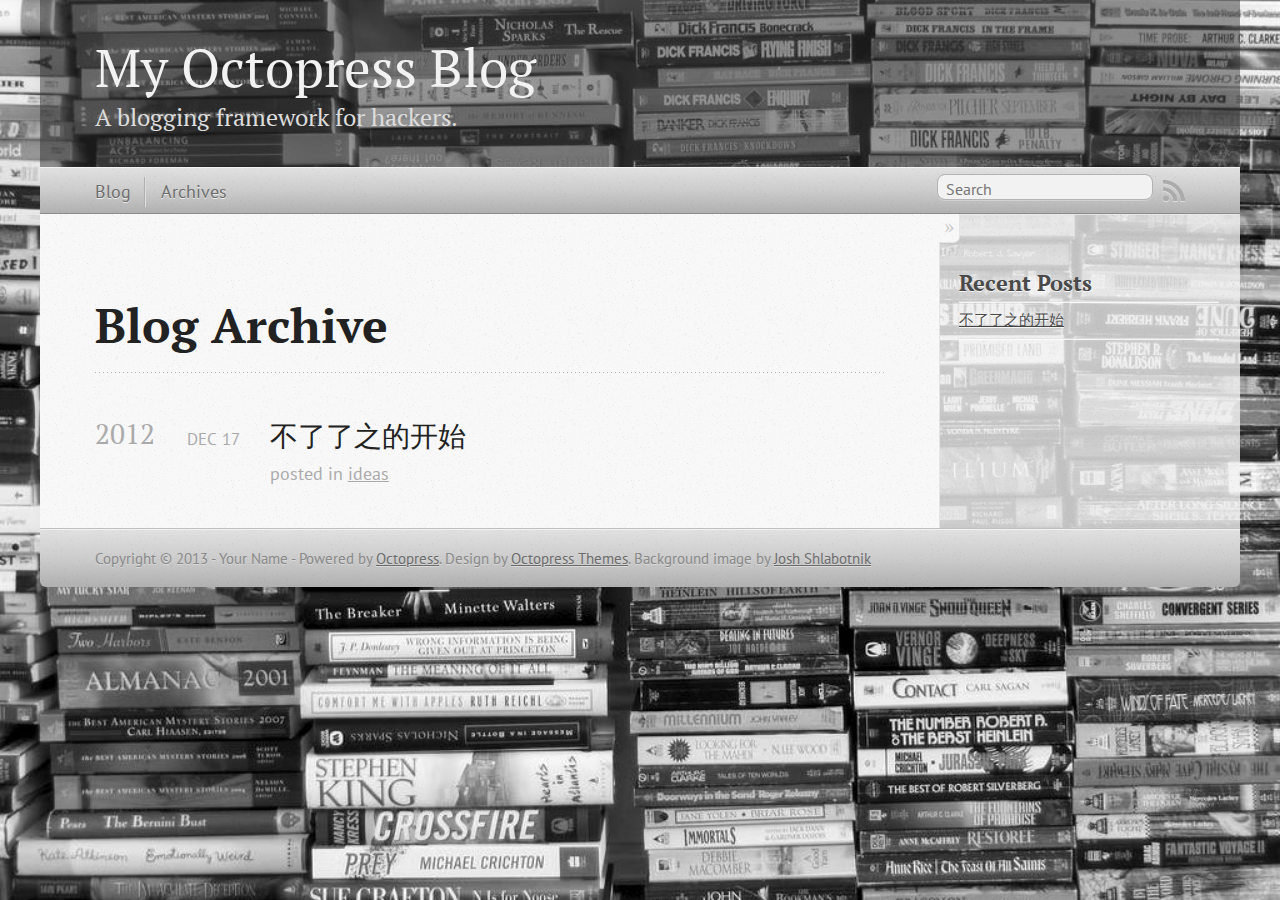
==== commit 87b2d39a: "Site updated at 2013-03-14 16:31:46 UTC" ====
--- a/blog/archives/index.html
+++ b/blog/archives/index.html
@@ -9,8 +9,8 @@
   <meta name="author" content="Your Name">
 
   
-  <meta name="description" content=" Blog Archive 2012 Blog With Octopress
-Dec 17 2012 Recent Posts Blog With Octopress ">
+  <meta name="description" content=" Blog Archive 2012 不了了之的开始
+Dec 17 2012 posted in ideas Recent Posts 不了了之的开始 ">
   
 
   <!-- http://t.co/dKP3o1e -->
@@ -80,8 +80,12 @@
 
 <article>
   
-<h1><a href="/blog/2012/12/17/blog-with-octopress/">Blog With Octopress</a></h1>
-<time datetime="2012-12-17T00:00:00+08:00" pubdate><span class='month'>Dec</span> <span class='day'>17</span> <span class='year'>2012</span></time>
+<h1><a href="/blog/2012/12/17/blog-with-octopress/">不了了之的开始</a></h1>
+<time datetime="2012-12-17T03:09:00+08:00" pubdate><span class='month'>Dec</span> <span class='day'>17</span> <span class='year'>2012</span></time>
+
+<footer>
+  <span class="categories">posted in <a class='category' href='/blog/categories/ideas/'>ideas</a></span>
+</footer>
 
 
 </article>
@@ -100,7 +104,7 @@
   <ul id="recent_posts">
     
       <li class="post">
-        <a href="/blog/2012/12/17/blog-with-octopress/">Blog With Octopress</a>
+        <a href="/blog/2012/12/17/blog-with-octopress/">不了了之的开始</a>
       </li>
     
   </ul>
